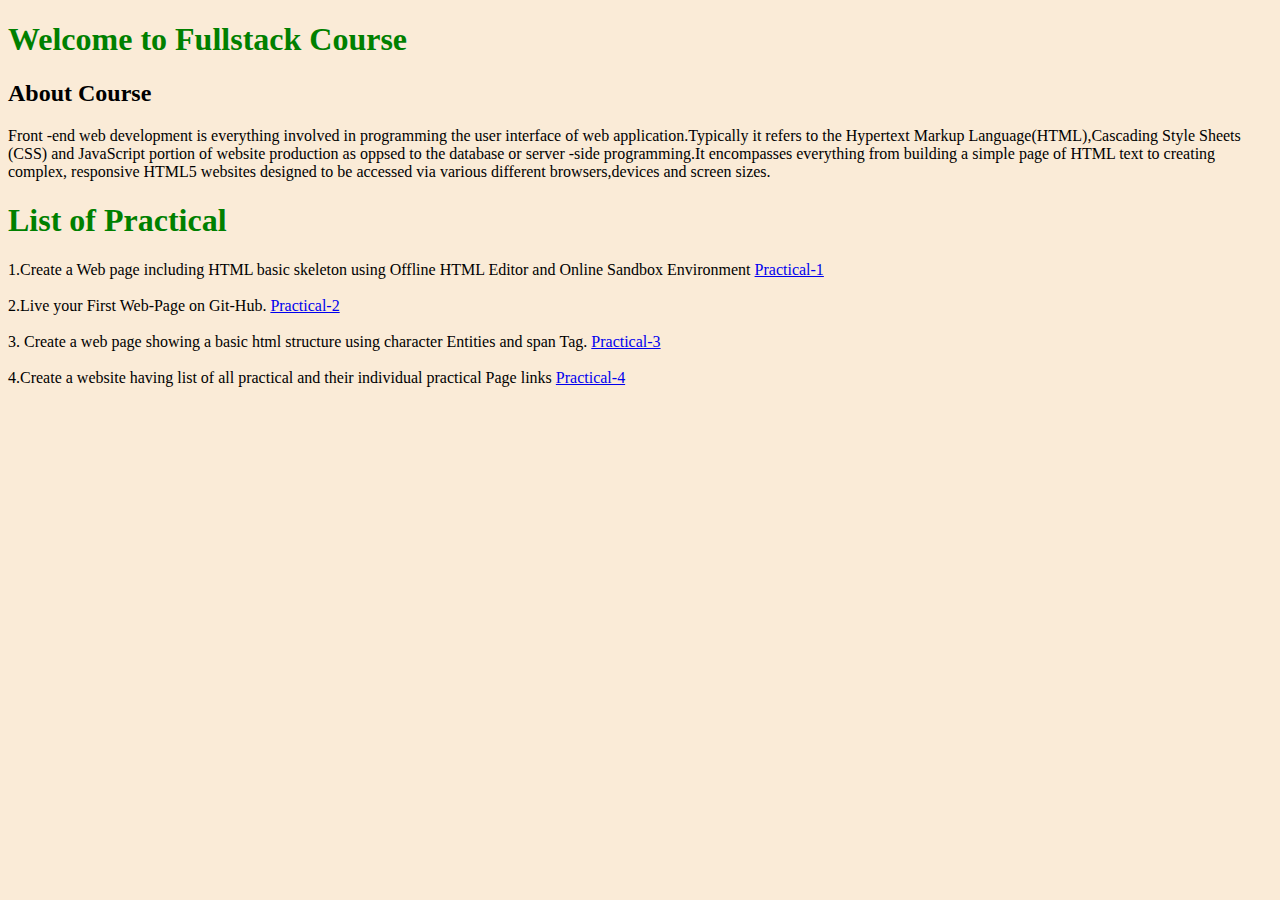
==== practical4.html @ c0c3e95e "link" ====
<!DOCTYPE html>
<html lang="en">
<head>
    <meta charset="UTF-8">
    <meta name="viewport" content="width=device-width, initial-scale=1.0">
    <title>Document</title>
</head>

    <style>
        body{
        background-color: antiquewhite;
        }
    </style>
<body>


    <h1 style="color: green">
        Welcome to Fullstack Course
    </h1>

    <h2>
        About Course
    </h2>

    <p>
        Front -end web development is everything involved in programming the user interface of web application.Typically 
        it refers to the Hypertext Markup Language(HTML),Cascading Style Sheets (CSS) and JavaScript portion of website
        production as oppsed to the database or server -side programming.It encompasses everything from building a simple 
        page of HTML text to creating complex, responsive HTML5 websites designed to be accessed via various
        different browsers,devices and screen sizes. 
    </p>

    <h1 style="color: green">
        List of Practical
    </h1>

    <p>
        1.Create a Web page including HTML basic skeleton using Offline HTML Editor and Online Sandbox Environment
        <a href ="practical1.html">Practical-1</a>
        <br>
        <br>
        2.Live your First Web-Page on Git-Hub.
        <a href ="practical2.html">Practical-2</a>
        <br>
        <br>
        3. Create a web page showing a basic html structure using character Entities and span Tag.
        <a href ="practical3.html">Practical-3</a>
        <br>  
        <br>
        4.Create a website having list of all practical and their individual practical Page links
        <a href ="practical4part.html">Practical-4</a> 
    </p>  


</body>
</html>
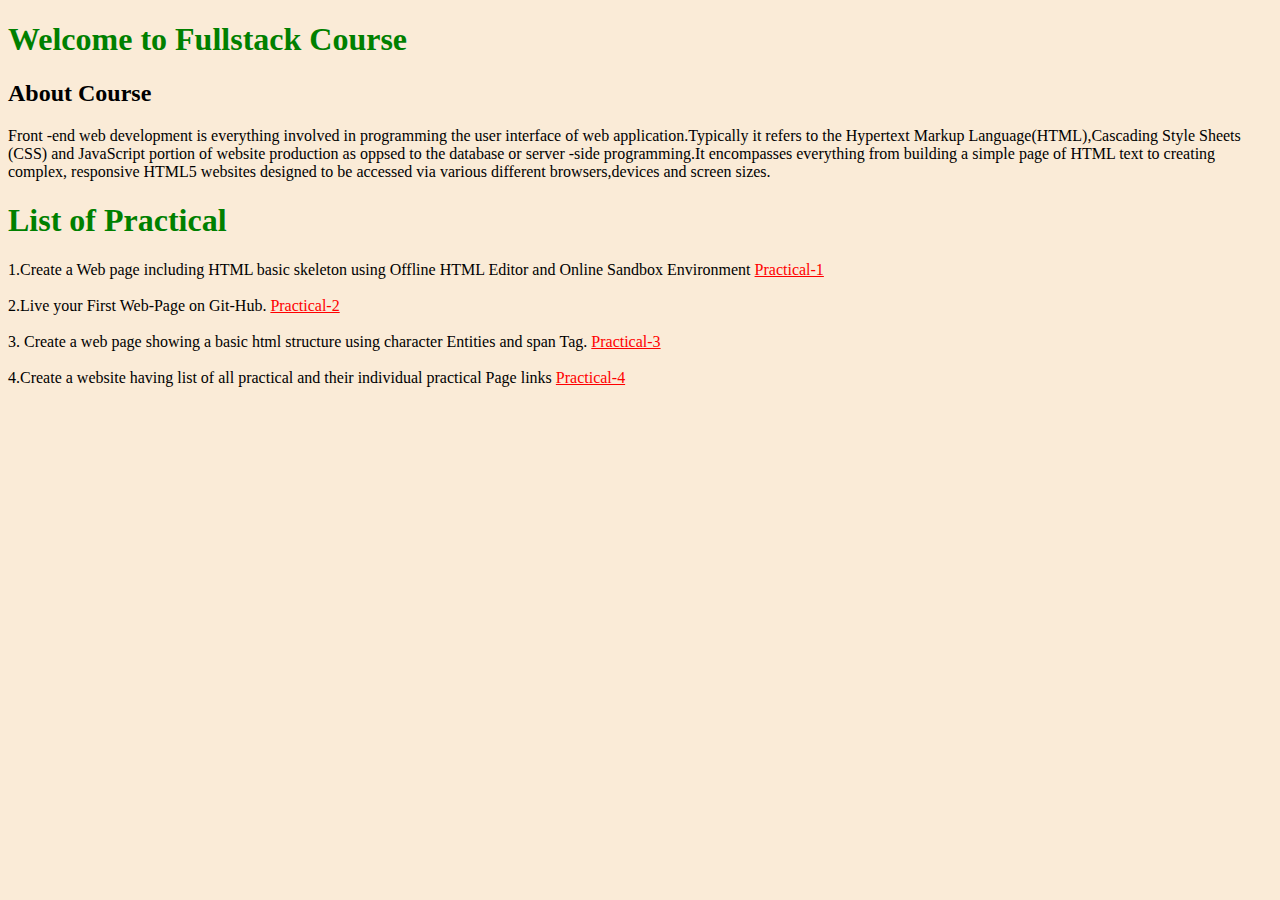
==== commit 3fcb7fdb: "link" ====
--- a/practical4.html
+++ b/practical4.html
@@ -10,6 +10,20 @@
         body{
         background-color: antiquewhite;
         }
+        a:link{
+            color: red;
+        }
+        a:visited{
+            color: seagreen;
+        }
+
+        a:active{
+            color: yellow;
+        }
+        a:hover{
+            color:goldenrod
+        }
+
     </style>
 <body>
 
